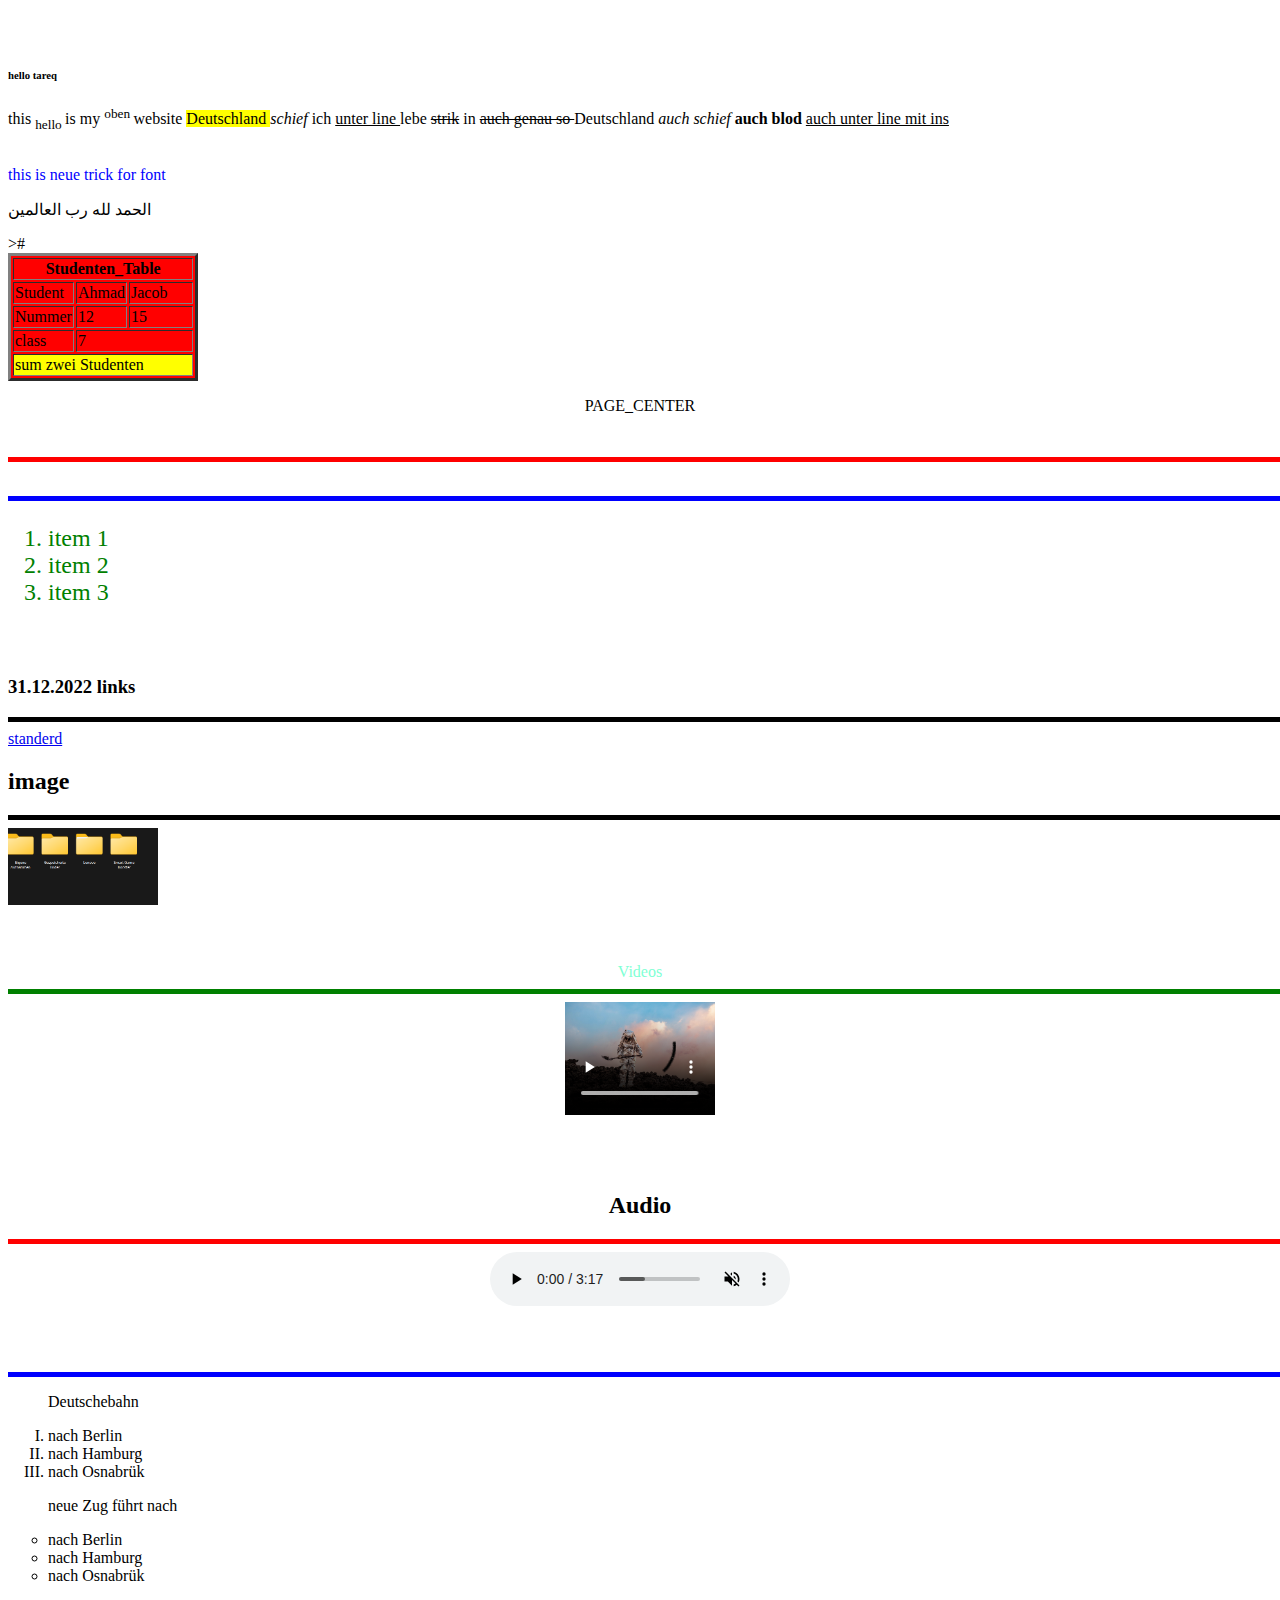
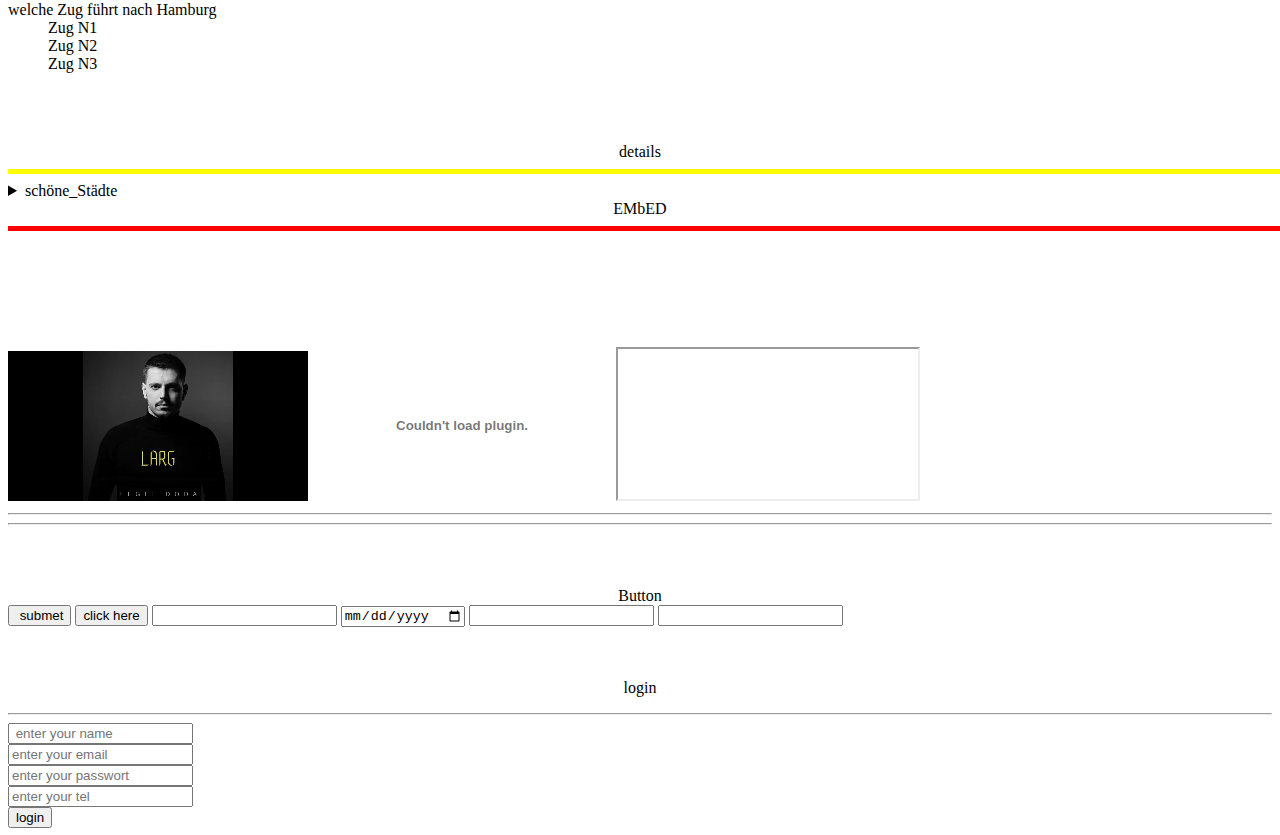
==== index.html @ 88b21a8e "html & css intro" ====
<!DOCTYPE html>
<br lang="en">
<head>
    <title> hello world </title>
    <meta charset="UTF-8">
    <meta http-equiv="X-UA-Compatible" content="IE=edge">
    <meta name="viewport" content="width=device-width, initial-scale=1.0">
    <title>Document</title>
</head>
<br>
    <h6> hello tareq</h6>
    <p>this <sub> hello </sub> is my <sup> oben </sup> website <mark> Deutschland </mark>
         <i> schief</i> ich <u> unter line </u> lebe <s> strik</s> in
        <del> auch genau so </del> Deutschland <em>auch schief </em> <strong> auch blod</strong>
         <ins>auch unter line mit ins</ins> </p> </br>

        <font aria-setsize="5" color="blue"  > this is neue trick for font </font> </br>
        <p style="size: 20;"> الحمد لله رب العالمين </p>
    <table border="3" bgcolor="red">                             
         <!--bgcolor=" " لتغير خلفية الجدول كله الو جزء منه  background color-->
                    <thead<tr> <th colspan="3"> Studenten_Table </th> </tr> >#
            </thead>
            <tbody>                                                                                                
                   <!--tr عمودcolomen & td row صف-->
              <tr> <td rowspan="1">Student</td> &nbsp; &nbsp; <td> Ahmad</td> <td>Jacob &nbsp; &nbsp; &nbsp;</td> 
              </tr>                                                                                             
                 <!-- non breaking- space -->
                                                                                                          

              <!-- boarder = حدود-->
                                                                                                           
              <!-- colspan, rowspan دمج صفوف او اعمدة-->
               <tr>   <td>Nummer</td> <td> 12</td>  <td>15</td>
               </tr>

                <tr>  <td> class</td  > <td colspan="2"> 7</td> 
                </tr>  
             </tbody>  
             <tfoot><td bgcolor="yellow" colspan="3"> sum zwei Studenten  </td> </tfoot>               
        </table>
       <center > <p> PAGE_CENTER </p>  </center> <br>
        <hr size="5" width="1900" color="red">
<br>
    <hr size="5" width="1900" color="blue">
    <font color="green" size="5">
<ol>                                                                                  
                     <!--ordered list قائمة مجموعة -->
    <li > item 1</li>
    <li> item 2</li>                                                                
                       <!--list item عناصر الليستة-->
    <li> item 3</li>

</ol>
</font>
<br>
<h3><p> 31.12.2022 links</p></h3>
<HR size="5" width="1900" color="black"></HR>

<a href="standerd.html" target="_blank" > standerd</a>
<br> <h2>image</h2>
<hr size="5" width="1900" color="black">
<img src="bilder/bild.png" alt="this is my screen shot" width="150">
<br><br><br><br>
<center><font style="color: aquamarine; "> Videos </font></center>
<hr size="5" width="1900" color="green">

<center> <video src="video/Larg.mp4" width="150" controls poster="bilder/video_img.jpg"></video></center>
<br> <br> <br> 
<center><h2> Audio</h2></center>
<hr size="5" width="1900" color="red">
<center><audio src="audio/اغنية FG Neshooni مترجمة amin rostami مترجمة.mp3" controls muted preload="metadata" loop="false" autoplay="true">

</audio></center>
 <br> <br> <br> 
 <hr size="5" width="1900" color="blue">
 <ol type="I" >
     <p>Deutschebahn</p> <!--  ordered listالنوع الأول القائمة المنظمة -->
    <li> nach Berlin</li>
    <li>nach Hamburg</li>
    <li>nach Osnabrük</li>
 </ol>
  <ul type="circle"> <!-- unordered listالقائمة الغير المنظمة -->
    <p>neue Zug führt nach</p>
    <li>nach Berlin</li>
    <li>nach Hamburg</li>
    <li>nach Osnabrük</li>
 </ul>
<dl>
<dt>welche Zug führt nach Hamburg</dt> 
<!-- القائمة الأكثر توضيحا difination_List // "dt" detials_List // dd difination_Details-->

<dd> Zug N1</dd>
<dd>Zug N2</dd>
<dd>Zug N3</dd>
</dl>
<br><br><br>
<center> details</center>
<hr size="5" width="1900" color="yellow">
<details>
    <summary> schöne_Städte</summary>
    <p> Berlin</p>
    <p>Hamburg</p>
    <p>Osnabrük <span style="margin-left: 20px;"> </span> mein Stadt</p>
</details>
 <center>EMbED <!-- اضافةملف بي دي اف او صوره متحركة او حتى صفحة ويت اخرى--> </center>
 <hr size="5" width="1900" color="red">
 <br><br><br><br><br><br>
<embed src="video/Larg.mp4" autostart="" loop="false">
    <object data="" type="application/pdf"></object>


<iframe src="file/Konto_-Auszug_Dez.pdf" frameborder="100%"></iframe>


<hr><hr><br><br><br>
<center> Button</center>
<input type="button" value=" submet">
<button type="button"> click here</button>
<input type="text"> <input type="date"> <input type="datetime"> <input type="email"> <input type="hidden">

<br><br><br>
<center> <p>login </p></center> <hr>
<form action=""><input type="text" name="tareq" placeholder=" enter your name"><br>
<input type="email" placeholder="enter your email"><br>
<input type="password" placeholder="enter your passwort" > <br>
<input type="tel" placeholder="enter your tel"> <br>
<input type="button" value="login"><br>
</form>



</html>
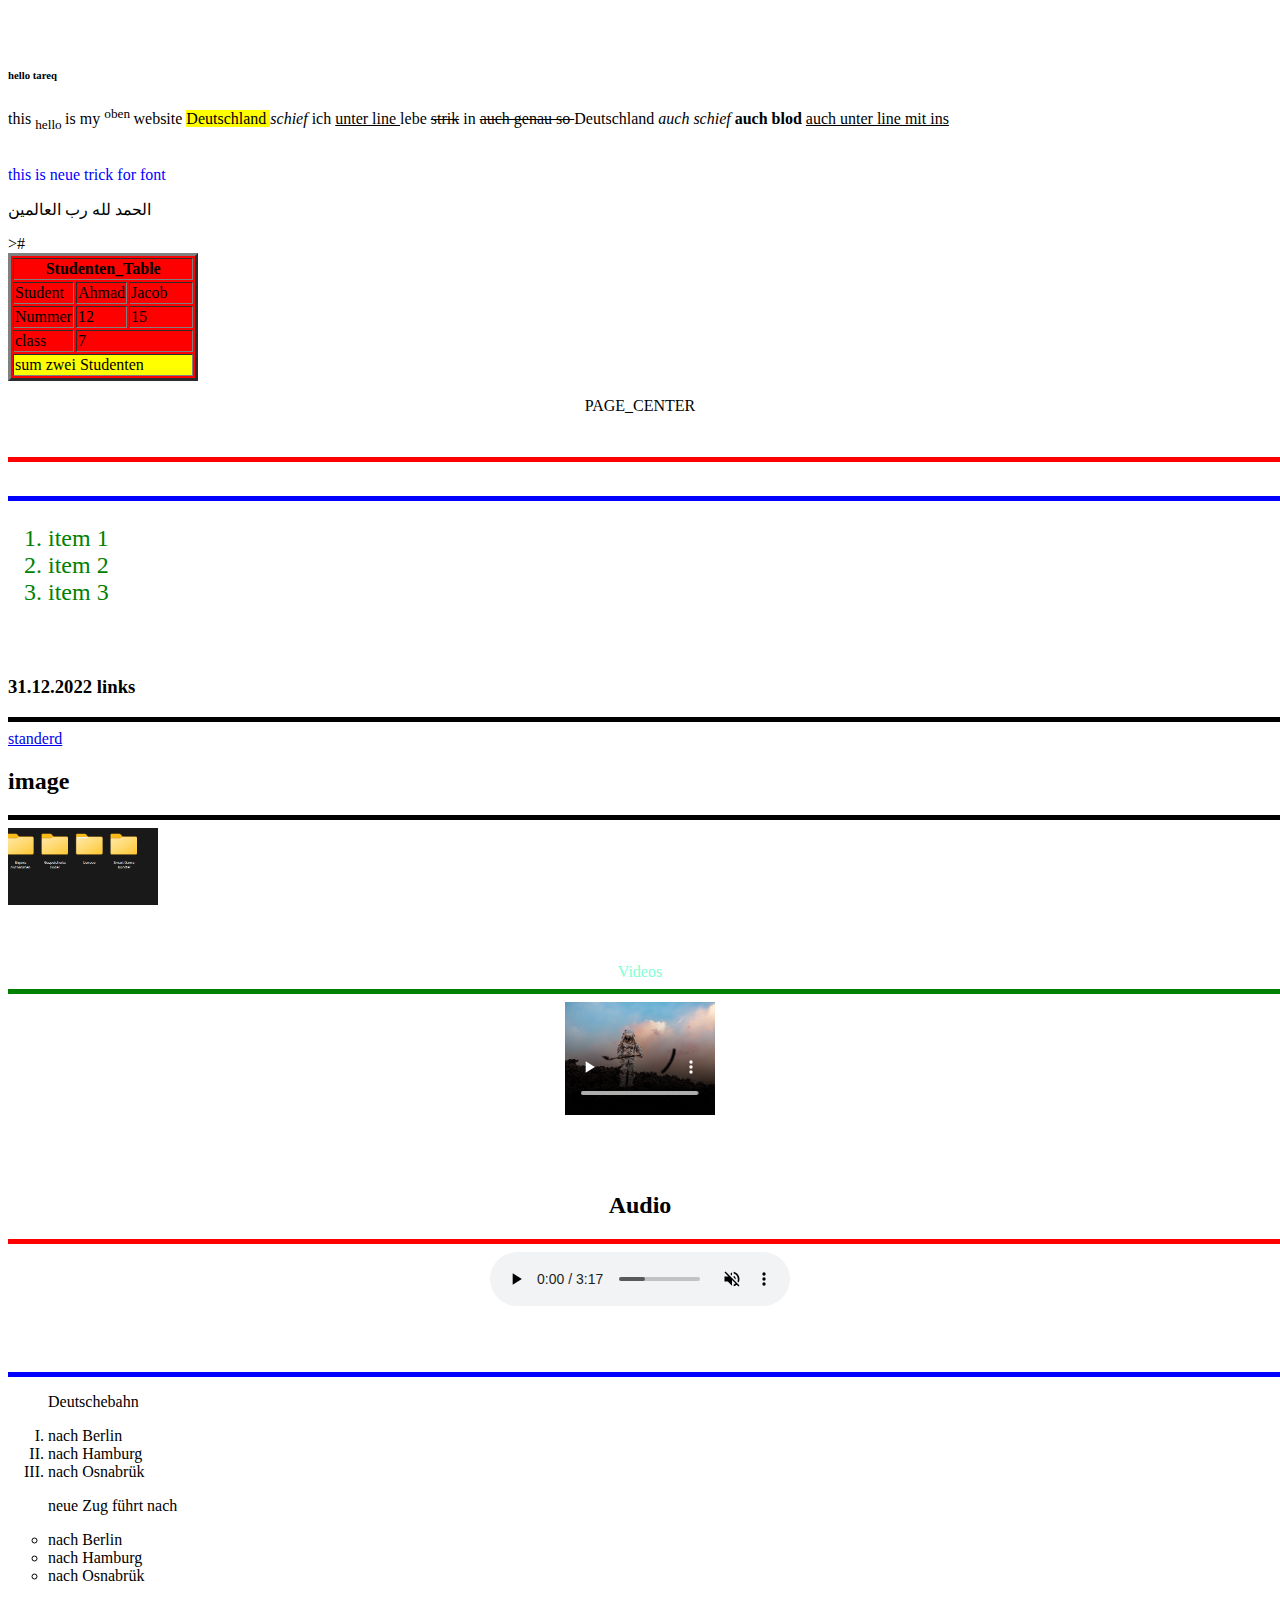
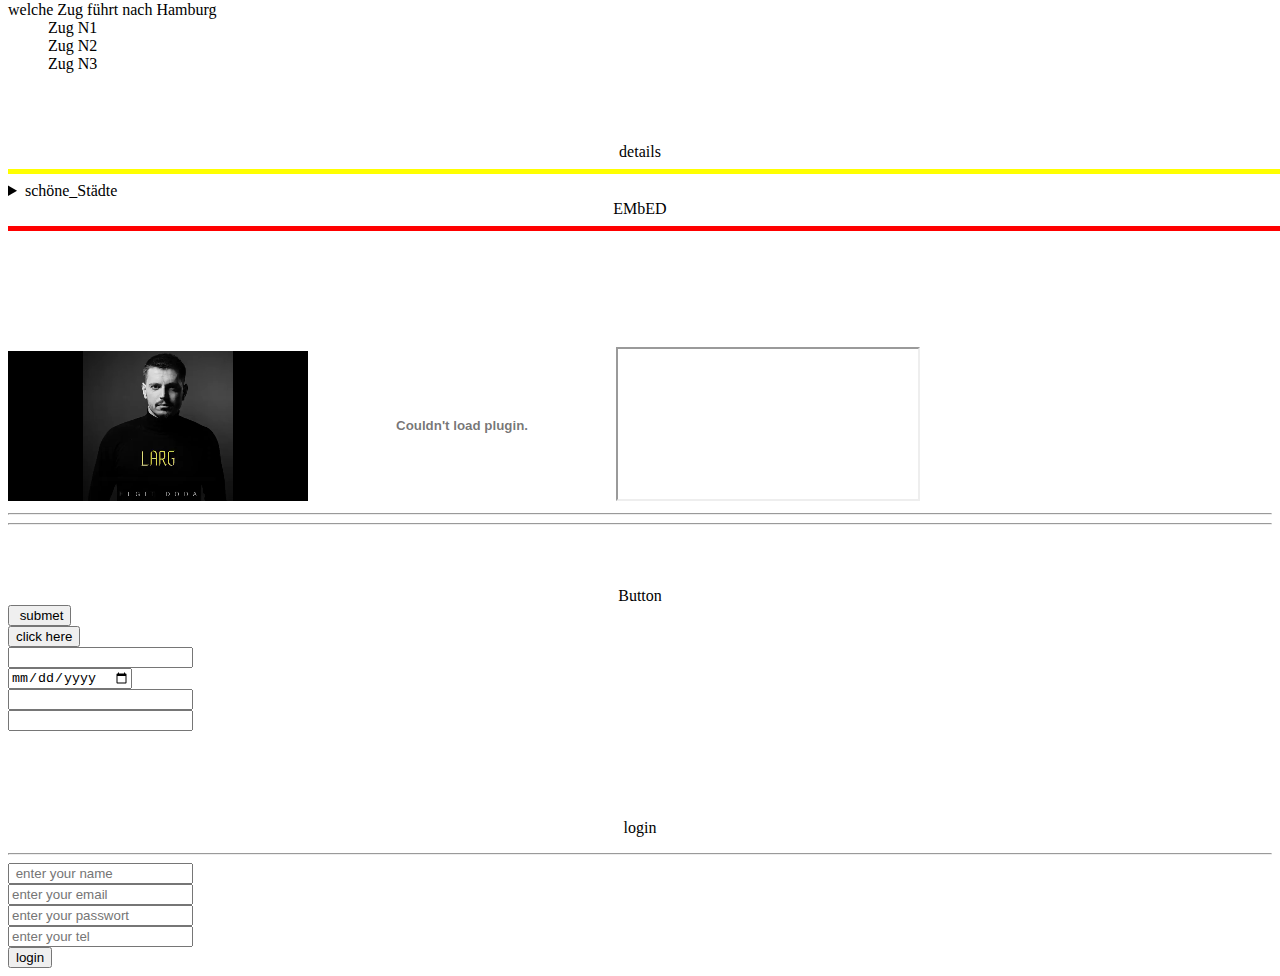
==== commit a3ec066c: "index.css" ====
--- a/index.html
+++ b/index.html
@@ -105,7 +105,7 @@
  <center>EMbED <!-- اضافةملف بي دي اف او صوره متحركة او حتى صفحة ويت اخرى--> </center>
  <hr size="5" width="1900" color="red">
  <br><br><br><br><br><br>
-<embed src="video/Larg.mp4" autostart="" loop="false">
+<embed src="video/Larg.mp4" autostart="false" loop="false">
     <object data="" type="application/pdf"></object>
 
 
@@ -114,9 +114,9 @@
 
 <hr><hr><br><br><br>
 <center> Button</center>
-<input type="button" value=" submet">
-<button type="button"> click here</button>
-<input type="text"> <input type="date"> <input type="datetime"> <input type="email"> <input type="hidden">
+<input type="button" value=" submet"><br>
+<button type="button"> click here</button><br>
+<input type="text"> <br><input type="date"><br> <input type="datetime"> <br><input type="email"><br><input type="hidden"><br>
 
 <br><br><br>
 <center> <p>login </p></center> <hr>
